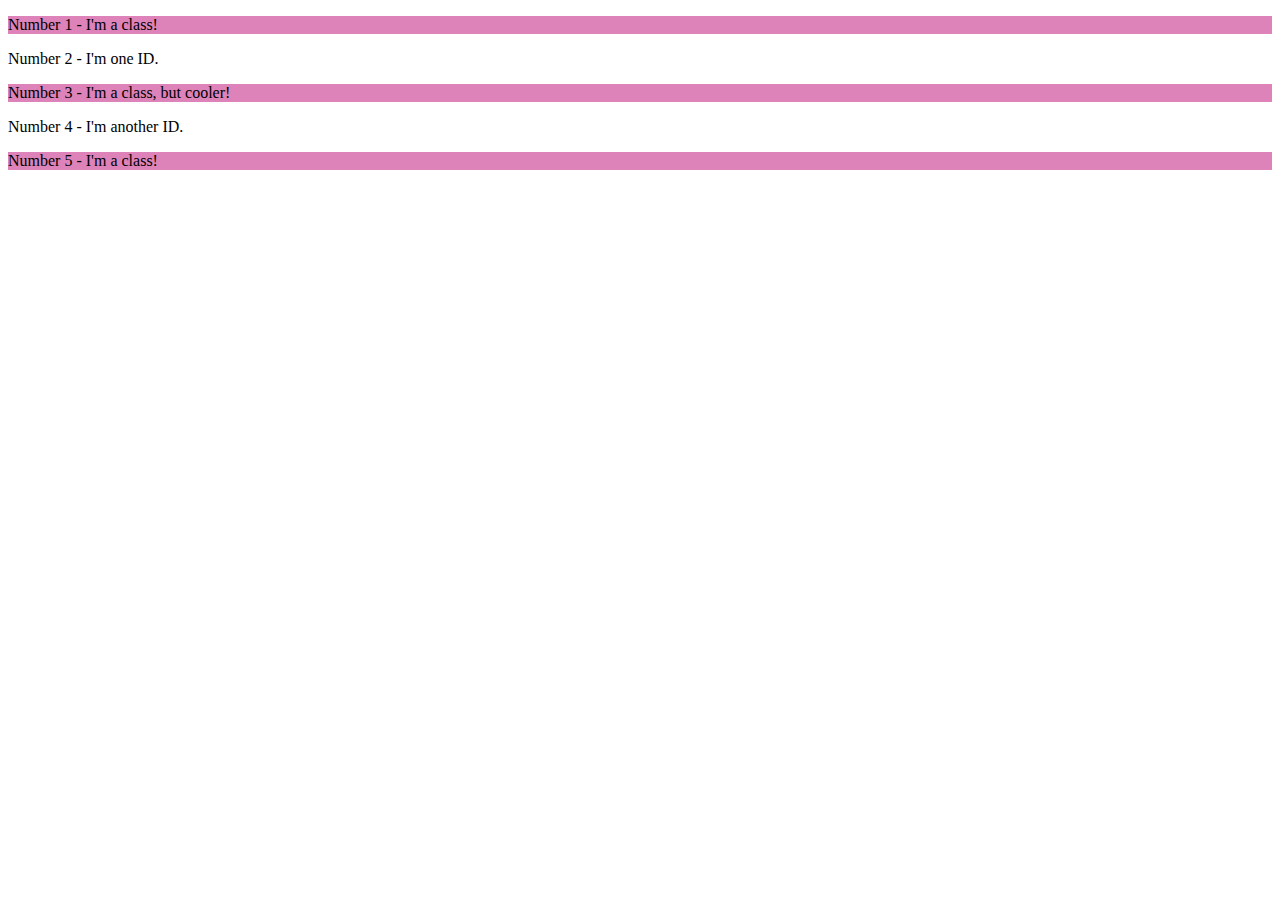
==== foundations/intro-to-css/02-class-id-selectors/index.html @ bbfb04f3 "Add class to p elements in index.html and style" ====
<!DOCTYPE html>
<html lang="en">
  <head>
    <meta charset="UTF-8">
    <meta http-equiv="X-UA-Compatible" content="IE=edge">
    <meta name="viewport" content="width=device-width, initial-scale=1.0">
    <title>Class and ID Selectors</title>
    <link rel="stylesheet" href="style.css">
  </head>
  <body>
    <p class="odd">Number 1 - I'm a class!</p>
    <div>Number 2 - I'm one ID.</div>
    <p class="odd">Number 3 - I'm a class, but cooler!</p>
    <div>Number 4 - I'm another ID.</div>
    <p class="odd">Number 5 - I'm a class!</p>
  </body>
</html>
---- foundations/intro-to-css/02-class-id-selectors/style.css ----
.odd    {
    background-color: #de83b9;
}
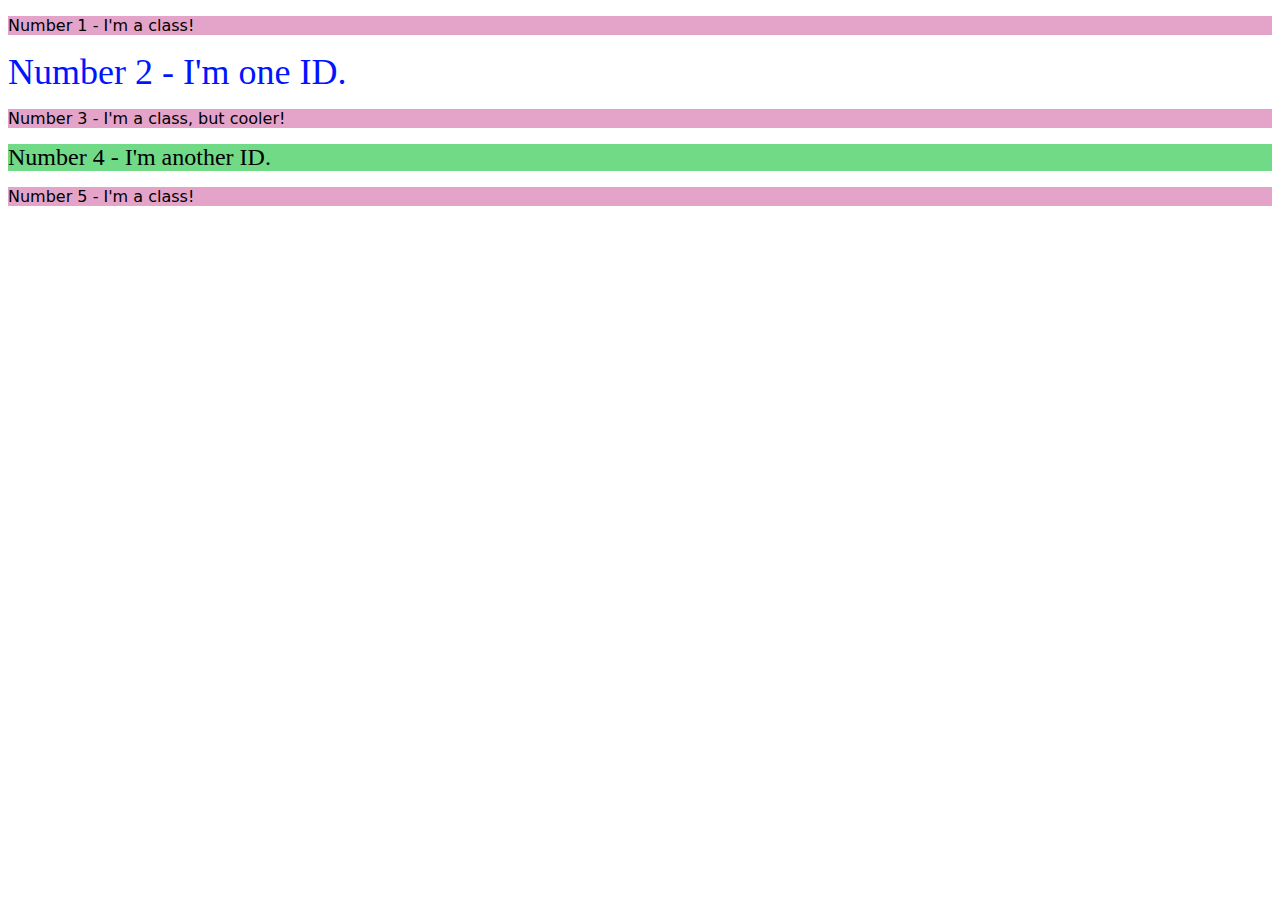
==== commit 4fe72400: "Finish 02 and 03" ====
--- a/foundations/intro-to-css/02-class-id-selectors/index.html
+++ b/foundations/intro-to-css/02-class-id-selectors/index.html
@@ -9,9 +9,9 @@
   </head>
   <body>
     <p class="odd">Number 1 - I'm a class!</p>
-    <div>Number 2 - I'm one ID.</div>
-    <p class="odd">Number 3 - I'm a class, but cooler!</p>
-    <div>Number 4 - I'm another ID.</div>
+    <div id="second">Number 2 - I'm one ID.</div>
+    <p class="odd" class="cool">Number 3 - I'm a class, but cooler!</p>
+    <div id="fourth">Number 4 - I'm another ID.</div>
     <p class="odd">Number 5 - I'm a class!</p>
   </body>
 </html>--- a/foundations/intro-to-css/02-class-id-selectors/style.css
+++ b/foundations/intro-to-css/02-class-id-selectors/style.css
@@ -1,3 +1,18 @@
 .odd    {
-    background-color: #de83b9;
+    background-color: #e4a4ca;
+    font-family: Verdana, "DejaVu Sans", sans-serif;
+}
+
+.odd.cool {
+    font-size: 24px;
+}
+
+#second {
+    color: #0015ff;
+    font-size: 36px;
+}
+
+#fourth {
+    background-color: #70da87;
+    font-size: 24px;
 }